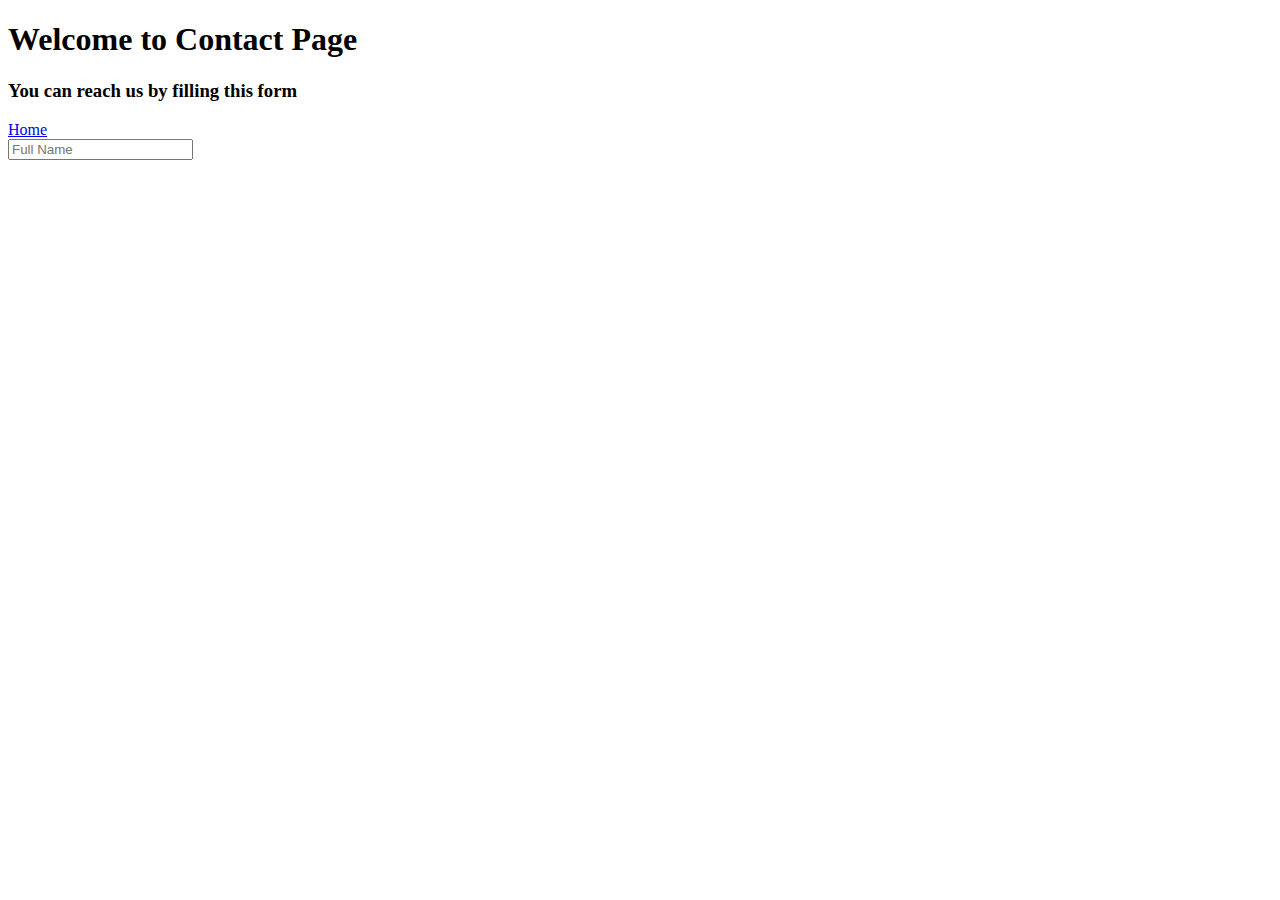
==== 03HTML/contact/contact.html @ bcc42bd8 "commit" ====
<!DOCTYPE html>
<html lang="en">
  <head>
    <meta charset="UTF-8" />
    <meta http-equiv="X-UA-Compatible" content="IE=edge" />
    <meta name="viewport" content="width=device-width, initial-scale=1.0" />
    <title>Contact Form</title>
  </head>
  <body>
    <h1>Welcome to Contact Page</h1>
    <h3>You can reach us by filling this form</h3>
    <a href="../index.html">Home</a>
    
    <div id="contact-form">
        <form action="" method="get">
            <input type="text" name="fullname" id="fullname" placeholder="Full Name">
        </form>
    </div>

  </body>
</html>
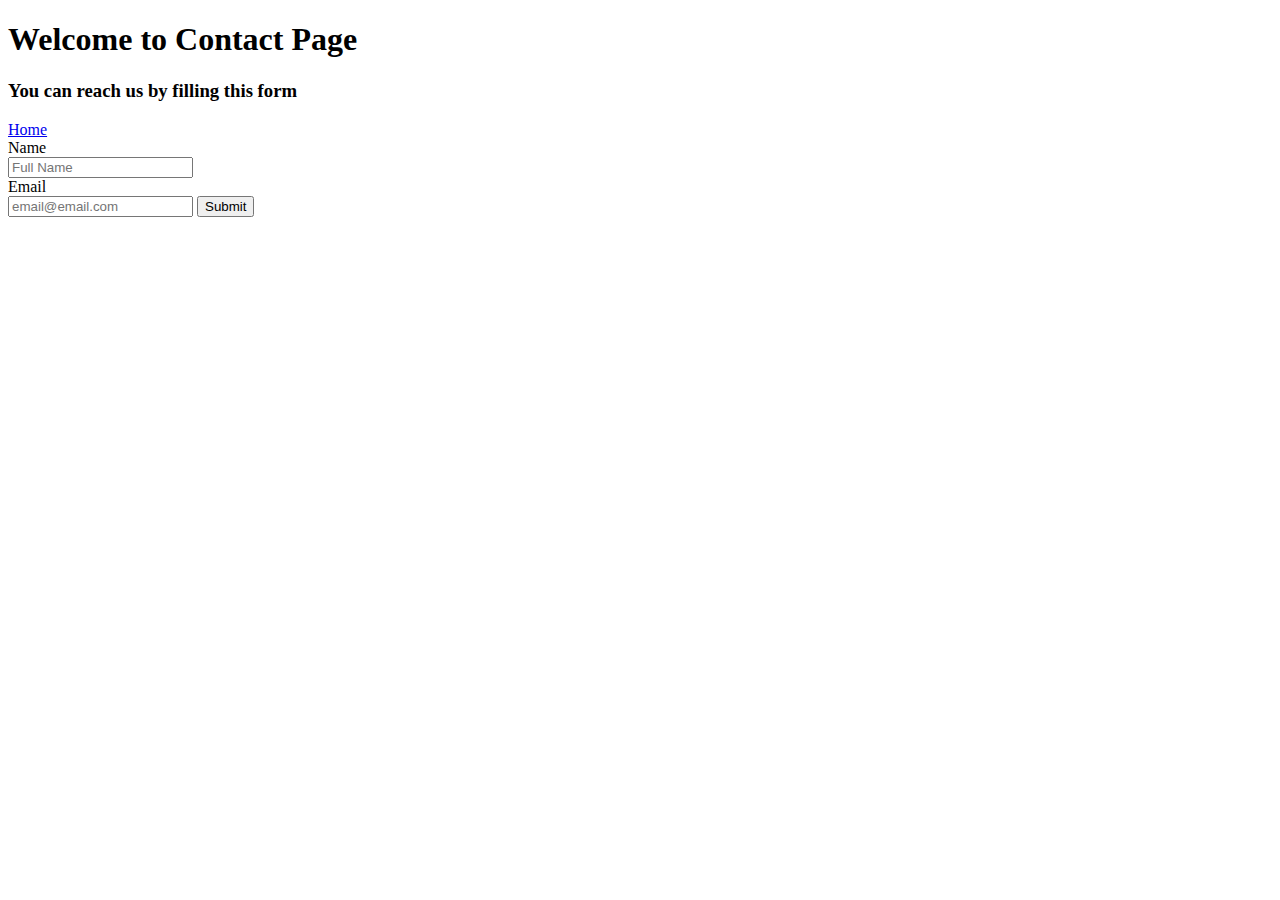
==== commit 09fd20ff: "form" ====
--- a/03HTML/contact/contact.html
+++ b/03HTML/contact/contact.html
@@ -10,12 +10,25 @@
     <h1>Welcome to Contact Page</h1>
     <h3>You can reach us by filling this form</h3>
     <a href="../index.html">Home</a>
-    
+    <br>
     <div id="contact-form">
-        <form action="" method="get">
-            <input type="text" name="fullname" id="fullname" placeholder="Full Name">
-        </form>
+      <form action="" method="get">
+        <label for="fullname">Name</label> <br>
+        <input
+          type="text"
+          name="fullname"
+          id="fullname"
+          placeholder="Full Name"
+        /> <br>
+        <label for="email">Email</label><br>
+        <input
+        type="email"
+        name="email"
+        id="email"
+        placeholder="email@email.com"
+      />
+      <button type="submit">Submit</button>
+      </form>
     </div>
-
   </body>
 </html>
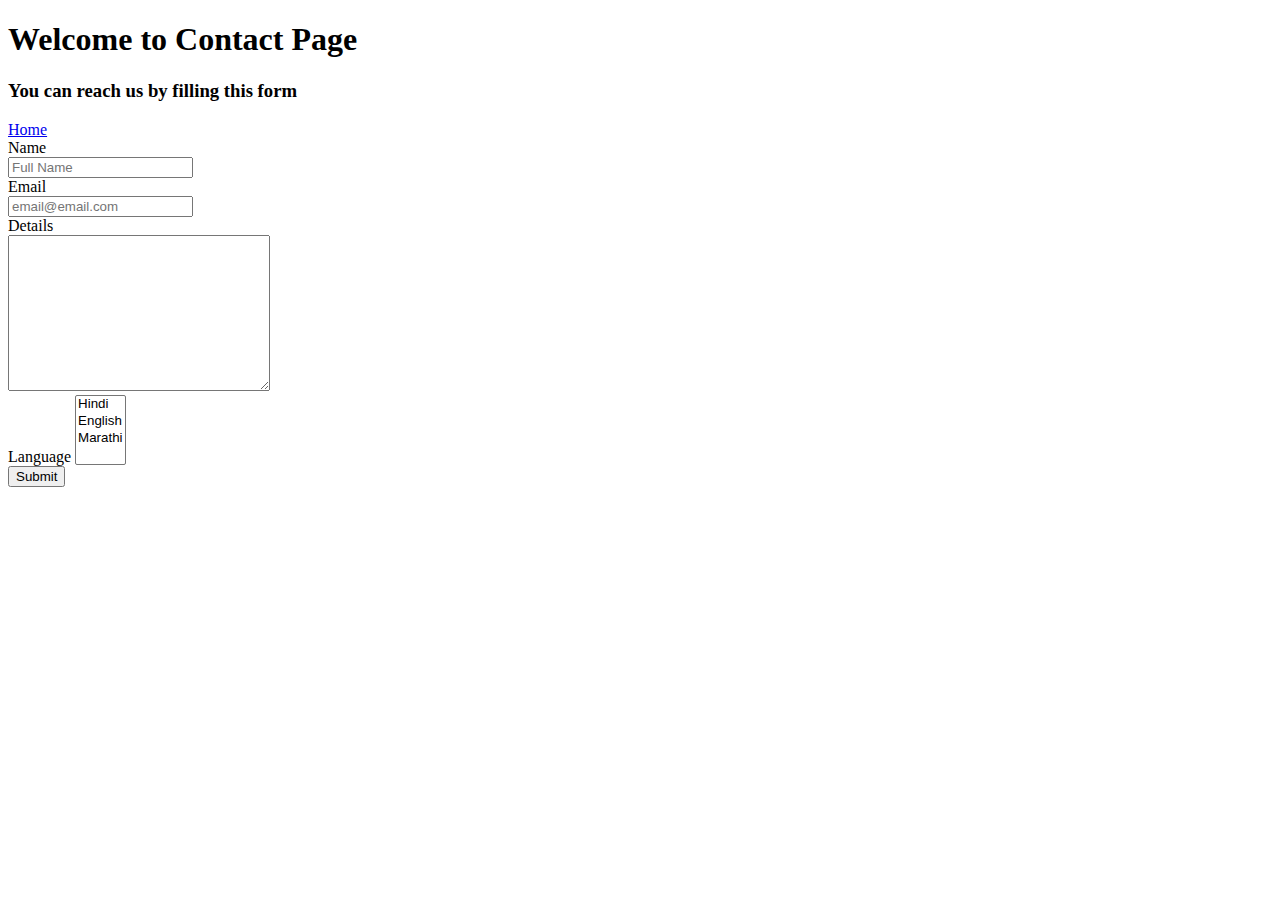
==== commit 9512118f: "added css" ====
--- a/03HTML/contact/contact.html
+++ b/03HTML/contact/contact.html
@@ -10,24 +10,36 @@
     <h1>Welcome to Contact Page</h1>
     <h3>You can reach us by filling this form</h3>
     <a href="../index.html">Home</a>
-    <br>
+    <br />
     <div id="contact-form">
-      <form action="" method="get">
-        <label for="fullname">Name</label> <br>
+      <form action="" method="post">
+        <label for="fullname">Name</label> <br />
         <input
           type="text"
           name="fullname"
           id="fullname"
           placeholder="Full Name"
-        /> <br>
-        <label for="email">Email</label><br>
+        />
+        <br />
+        <label for="email">Email</label><br />
         <input
-        type="email"
-        name="email"
-        id="email"
-        placeholder="email@email.com"
-      />
-      <button type="submit">Submit</button>
+          type="email"
+          name="email"
+          id="email"
+          placeholder="email@email.com"
+        />
+        <br />
+        <label for="details">Details</label><br />
+        <textarea name="details" id="details" cols="30" rows="10"></textarea
+        ><br />
+        <label for="language">Language</label>
+        <select name="language" id="language" multiple>
+          <option value="hin">Hindi</option>
+          <option value="eng">English</option>
+          <option value="mar">Marathi</option>
+        </select>
+        <br />
+        <button type="submit">Submit</button>
       </form>
     </div>
   </body>
